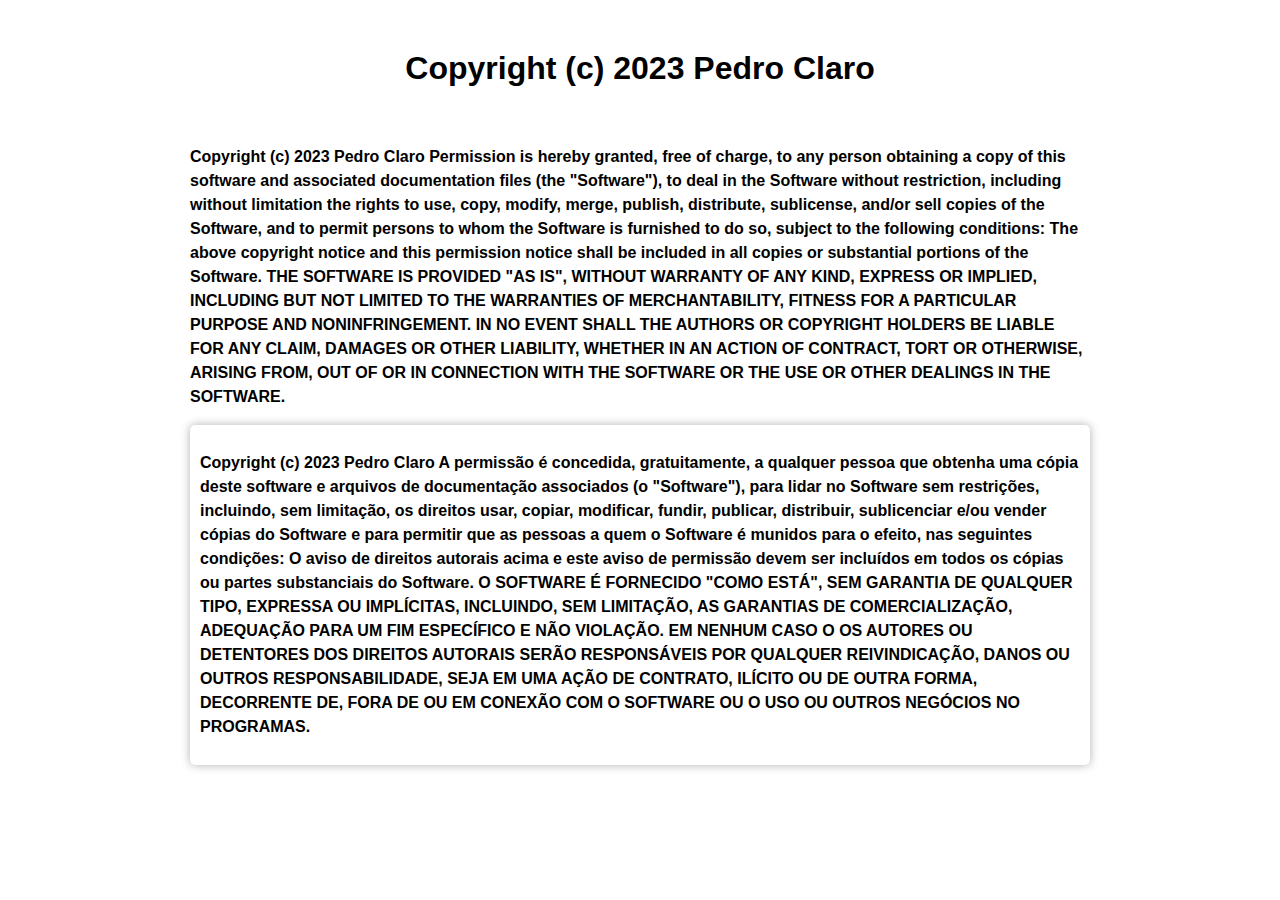
==== pag02.html @ 5ade91d0 "Página Copyright" ====
<!DOCTYPE html>
<html lang="pt-br">
<head>
    <meta charset="UTF-8">
    <meta http-equiv="X-UA-Compatible" content="IE=edge">
    <meta name="viewport" content="width=device-width, initial-scale=1.0">
    <title>Copyright (c) 2023 Pedro Claro</title>
    <style>


        * {
            font-family: Arial, Helvetica, sans-serif;
            font-size: 1em;
            line-height: 1.5em;
            font-weight: bold;
        }

        header {
            font-size: 2em;
            text-align: center;
            padding: 15px;
        }

        main {
            min-width: 300px;
            max-width: 900px;
            margin: auto;
        }

        div#traducao {
            box-shadow: 0px 0px 10px rgba(0, 0, 0, 0.315);
            border-radius: 5px;
            padding: 10px;
        }
    </style>
</head>
<body>
    <header>
        <h1>Copyright (c) 2023 Pedro Claro</h1>
    </header>
    
    <main>
        <p>Copyright (c) 2023 Pedro Claro

            Permission is hereby granted, free of charge, to any person obtaining a copy
            of this software and associated documentation files (the "Software"), to deal
            in the Software without restriction, including without limitation the rights
            to use, copy, modify, merge, publish, distribute, sublicense, and/or sell
            copies of the Software, and to permit persons to whom the Software is
            furnished to do so, subject to the following conditions:
            
            The above copyright notice and this permission notice shall be included in all
            copies or substantial portions of the Software.
            
            THE SOFTWARE IS PROVIDED "AS IS", WITHOUT WARRANTY OF ANY KIND, EXPRESS OR
            IMPLIED, INCLUDING BUT NOT LIMITED TO THE WARRANTIES OF MERCHANTABILITY,
            FITNESS FOR A PARTICULAR PURPOSE AND NONINFRINGEMENT. IN NO EVENT SHALL THE
            AUTHORS OR COPYRIGHT HOLDERS BE LIABLE FOR ANY CLAIM, DAMAGES OR OTHER
            LIABILITY, WHETHER IN AN ACTION OF CONTRACT, TORT OR OTHERWISE, ARISING FROM,
            OUT OF OR IN CONNECTION WITH THE SOFTWARE OR THE USE OR OTHER DEALINGS IN THE
            SOFTWARE.
        </p>

        <div id="traducao">
            <p>Copyright (c) 2023 Pedro Claro

                A permissão é concedida, gratuitamente, a qualquer pessoa que obtenha uma cópia
                deste software e arquivos de documentação associados (o "Software"), para lidar
                no Software sem restrições, incluindo, sem limitação, os direitos
                usar, copiar, modificar, fundir, publicar, distribuir, sublicenciar e/ou vender
                cópias do Software e para permitir que as pessoas a quem o Software é
                munidos para o efeito, nas seguintes condições:
                
                O aviso de direitos autorais acima e este aviso de permissão devem ser incluídos em todos os
                cópias ou partes substanciais do Software.
                
                O SOFTWARE É FORNECIDO "COMO ESTÁ", SEM GARANTIA DE QUALQUER TIPO, EXPRESSA OU
                IMPLÍCITAS, INCLUINDO, SEM LIMITAÇÃO, AS GARANTIAS DE COMERCIALIZAÇÃO,
                ADEQUAÇÃO PARA UM FIM ESPECÍFICO E NÃO VIOLAÇÃO. EM NENHUM CASO O
                OS AUTORES OU DETENTORES DOS DIREITOS AUTORAIS SERÃO RESPONSÁVEIS POR QUALQUER REIVINDICAÇÃO, DANOS OU OUTROS
                RESPONSABILIDADE, SEJA EM UMA AÇÃO DE CONTRATO, ILÍCITO OU DE OUTRA FORMA, DECORRENTE DE,
                FORA DE OU EM CONEXÃO COM O SOFTWARE OU O USO OU OUTROS NEGÓCIOS NO
                PROGRAMAS.</p>
        </div>
    </main>
</body>
</html>
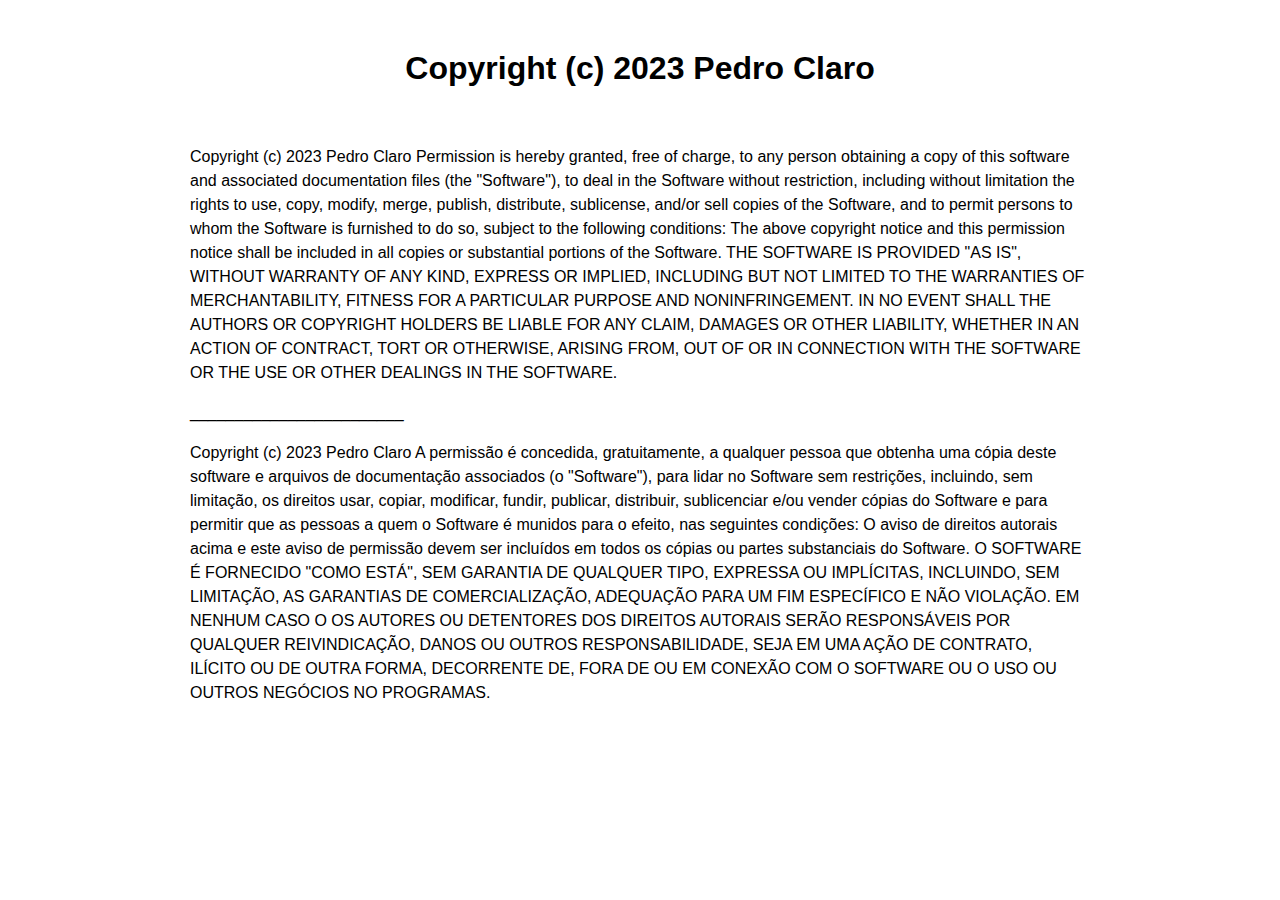
==== commit 4b4fe096: "Update pag02.html" ====
--- a/pag02.html
+++ b/pag02.html
@@ -12,7 +12,6 @@
             font-family: Arial, Helvetica, sans-serif;
             font-size: 1em;
             line-height: 1.5em;
-            font-weight: bold;
         }
 
         header {
@@ -27,11 +26,6 @@
             margin: auto;
         }
 
-        div#traducao {
-            box-shadow: 0px 0px 10px rgba(0, 0, 0, 0.315);
-            border-radius: 5px;
-            padding: 10px;
-        }
     </style>
 </head>
 <body>
@@ -61,27 +55,29 @@
             SOFTWARE.
         </p>
 
-        <div id="traducao">
-            <p>Copyright (c) 2023 Pedro Claro
+        <p>________________________</p>
 
-                A permissão é concedida, gratuitamente, a qualquer pessoa que obtenha uma cópia
-                deste software e arquivos de documentação associados (o "Software"), para lidar
-                no Software sem restrições, incluindo, sem limitação, os direitos
-                usar, copiar, modificar, fundir, publicar, distribuir, sublicenciar e/ou vender
-                cópias do Software e para permitir que as pessoas a quem o Software é
-                munidos para o efeito, nas seguintes condições:
-                
-                O aviso de direitos autorais acima e este aviso de permissão devem ser incluídos em todos os
-                cópias ou partes substanciais do Software.
-                
-                O SOFTWARE É FORNECIDO "COMO ESTÁ", SEM GARANTIA DE QUALQUER TIPO, EXPRESSA OU
-                IMPLÍCITAS, INCLUINDO, SEM LIMITAÇÃO, AS GARANTIAS DE COMERCIALIZAÇÃO,
-                ADEQUAÇÃO PARA UM FIM ESPECÍFICO E NÃO VIOLAÇÃO. EM NENHUM CASO O
-                OS AUTORES OU DETENTORES DOS DIREITOS AUTORAIS SERÃO RESPONSÁVEIS POR QUALQUER REIVINDICAÇÃO, DANOS OU OUTROS
-                RESPONSABILIDADE, SEJA EM UMA AÇÃO DE CONTRATO, ILÍCITO OU DE OUTRA FORMA, DECORRENTE DE,
-                FORA DE OU EM CONEXÃO COM O SOFTWARE OU O USO OU OUTROS NEGÓCIOS NO
-                PROGRAMAS.</p>
-        </div>
+        <p>Copyright (c) 2023 Pedro Claro
+
+            A permissão é concedida, gratuitamente, a qualquer pessoa que obtenha uma cópia
+            deste software e arquivos de documentação associados (o "Software"), para lidar
+            no Software sem restrições, incluindo, sem limitação, os direitos
+            usar, copiar, modificar, fundir, publicar, distribuir, sublicenciar e/ou vender
+            cópias do Software e para permitir que as pessoas a quem o Software é
+            munidos para o efeito, nas seguintes condições:
+            
+            O aviso de direitos autorais acima e este aviso de permissão devem ser incluídos em todos os
+            cópias ou partes substanciais do Software.
+            
+            O SOFTWARE É FORNECIDO "COMO ESTÁ", SEM GARANTIA DE QUALQUER TIPO, EXPRESSA OU
+            IMPLÍCITAS, INCLUINDO, SEM LIMITAÇÃO, AS GARANTIAS DE COMERCIALIZAÇÃO,
+            ADEQUAÇÃO PARA UM FIM ESPECÍFICO E NÃO VIOLAÇÃO. EM NENHUM CASO O
+            OS AUTORES OU DETENTORES DOS DIREITOS AUTORAIS SERÃO RESPONSÁVEIS POR QUALQUER REIVINDICAÇÃO, DANOS OU OUTROS
+            RESPONSABILIDADE, SEJA EM UMA AÇÃO DE CONTRATO, ILÍCITO OU DE OUTRA FORMA, DECORRENTE DE,
+            FORA DE OU EM CONEXÃO COM O SOFTWARE OU O USO OU OUTROS NEGÓCIOS NO
+            PROGRAMAS.
+        </p>
+
     </main>
 </body>
 </html>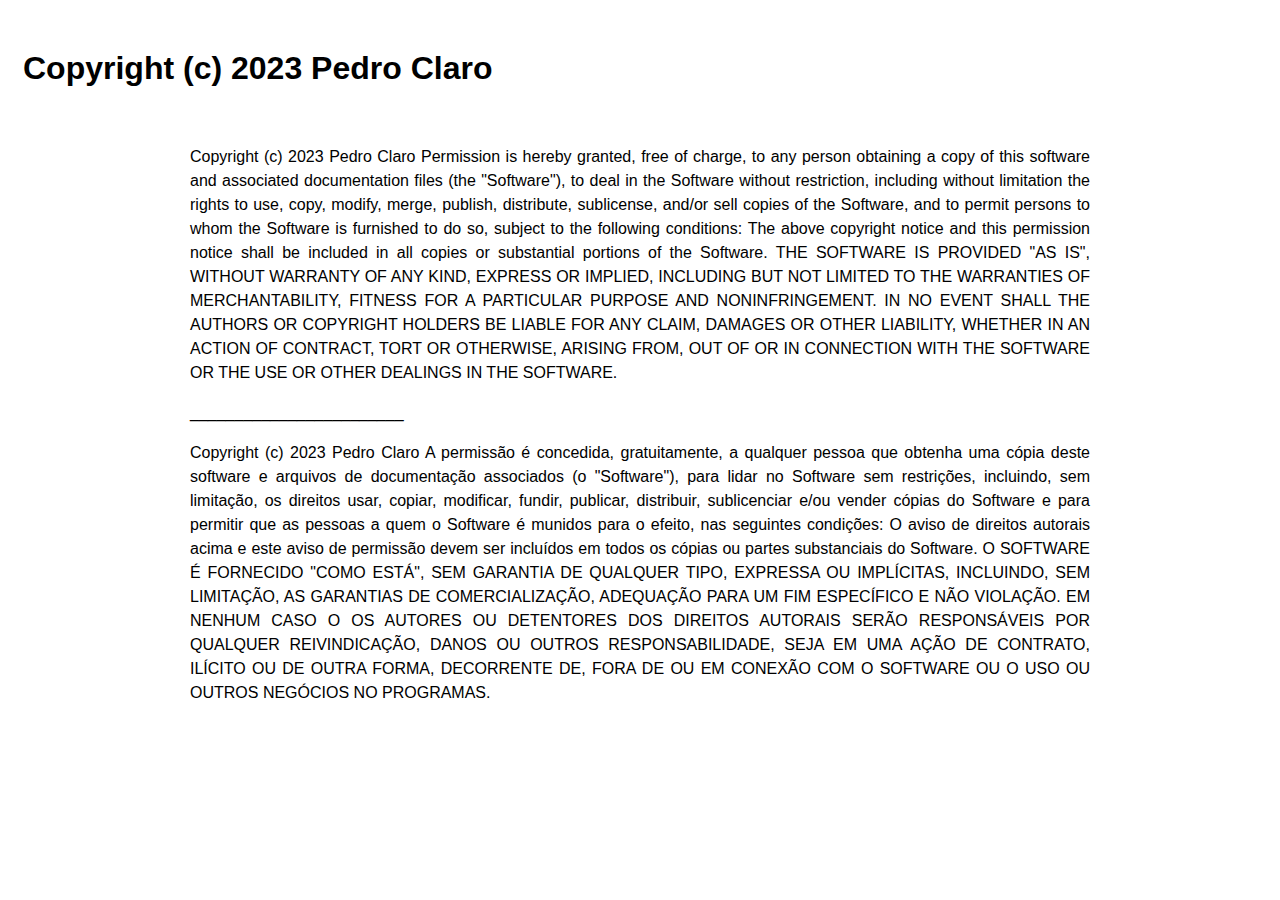
==== commit f08d3ab7: "pequenas mudanças" ====
--- a/pag02.html
+++ b/pag02.html
@@ -12,6 +12,7 @@
             font-family: Arial, Helvetica, sans-serif;
             font-size: 1em;
             line-height: 1.5em;
+            text-align: justify;
         }
 
         header {
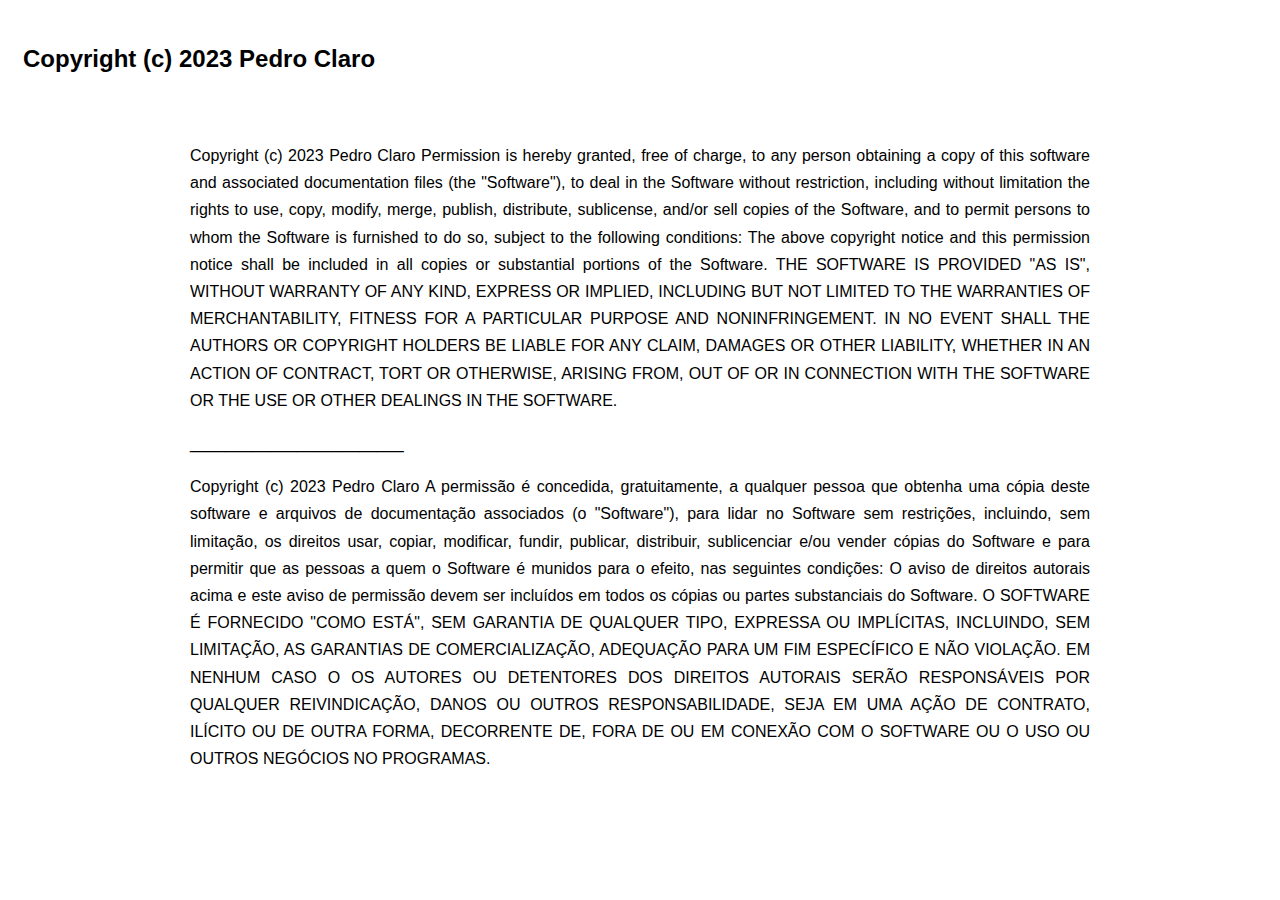
==== commit d5ec05f2: "Update pag02.html" ====
--- a/pag02.html
+++ b/pag02.html
@@ -11,12 +11,12 @@
         * {
             font-family: Arial, Helvetica, sans-serif;
             font-size: 1em;
-            line-height: 1.5em;
+            line-height: 1.7em;
             text-align: justify;
         }
 
         header {
-            font-size: 2em;
+            font-size: 1.5em;
             text-align: center;
             padding: 15px;
         }
@@ -25,6 +25,7 @@
             min-width: 300px;
             max-width: 900px;
             margin: auto;
+            padding: 15px;
         }
 
     </style>
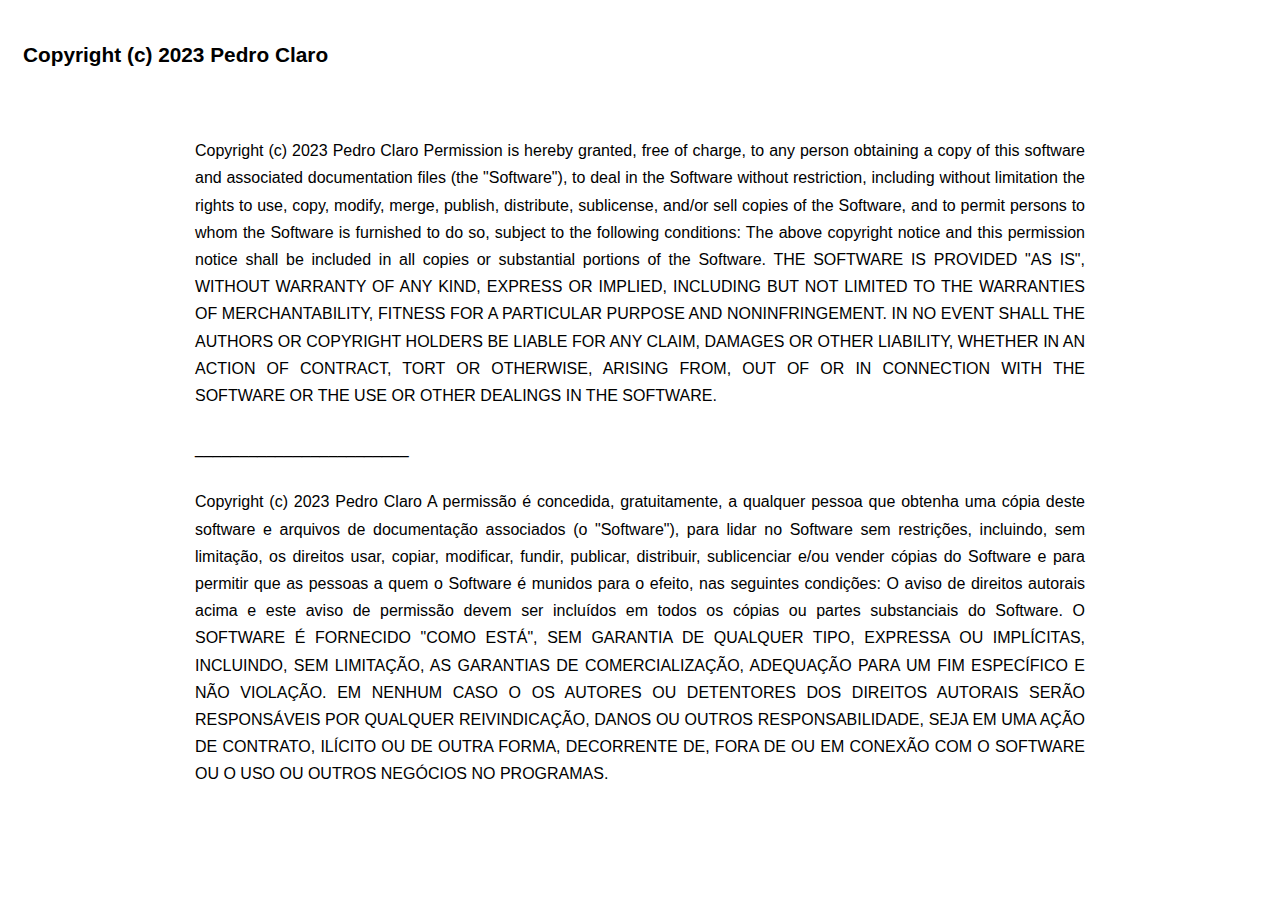
==== commit 829b1677: "Update pag02.html" ====
--- a/pag02.html
+++ b/pag02.html
@@ -16,7 +16,7 @@
         }
 
         header {
-            font-size: 1.5em;
+            font-size: 1.3em;
             text-align: center;
             padding: 15px;
         }
@@ -26,6 +26,10 @@
             max-width: 900px;
             margin: auto;
             padding: 15px;
+        }
+
+        main p {
+            padding: 5px;
         }
 
     </style>
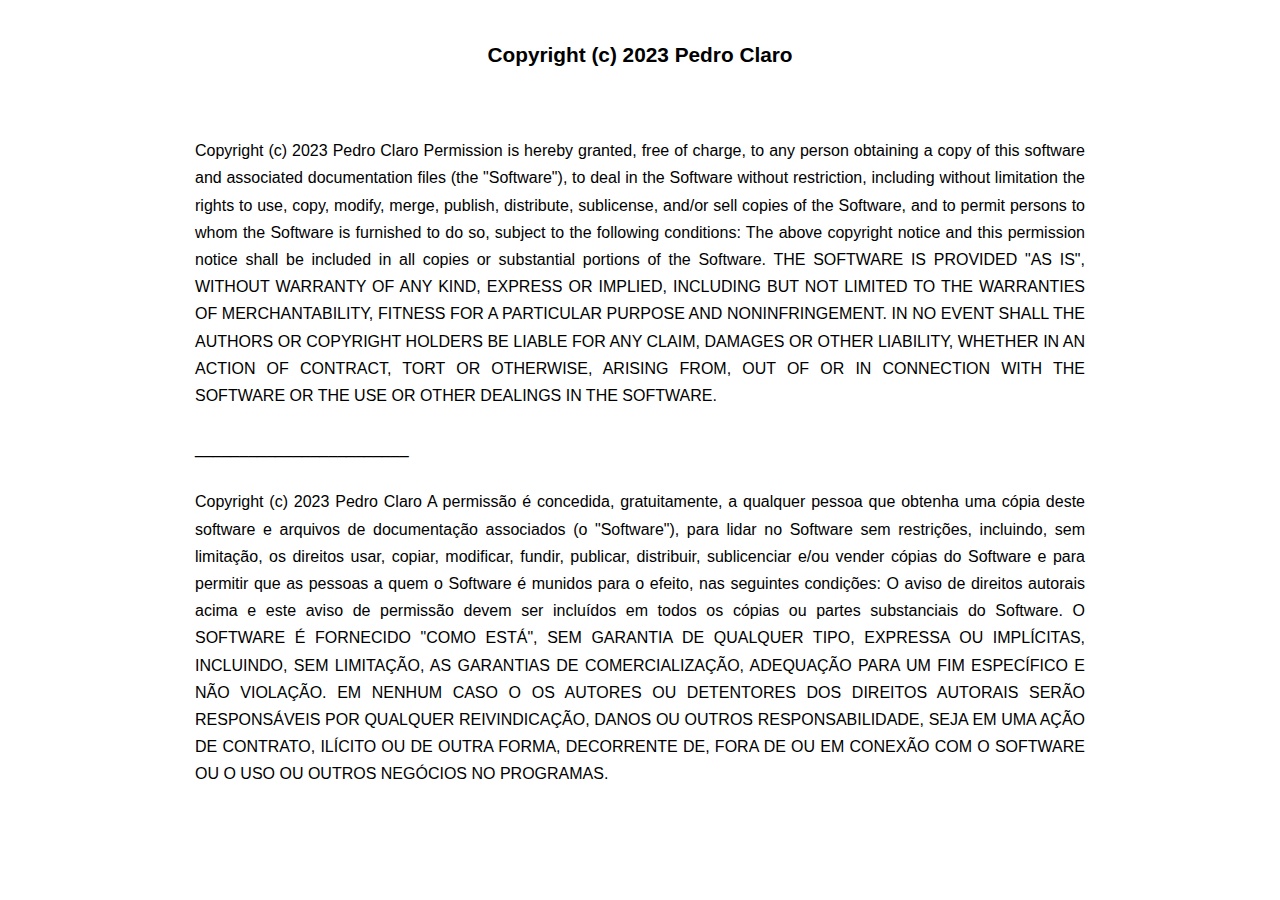
==== commit 7376312a: "Update pag02.html" ====
--- a/pag02.html
+++ b/pag02.html
@@ -19,6 +19,10 @@
             font-size: 1.3em;
             text-align: center;
             padding: 15px;
+        }
+
+        header h1 {
+            text-align: center;
         }
 
         main {
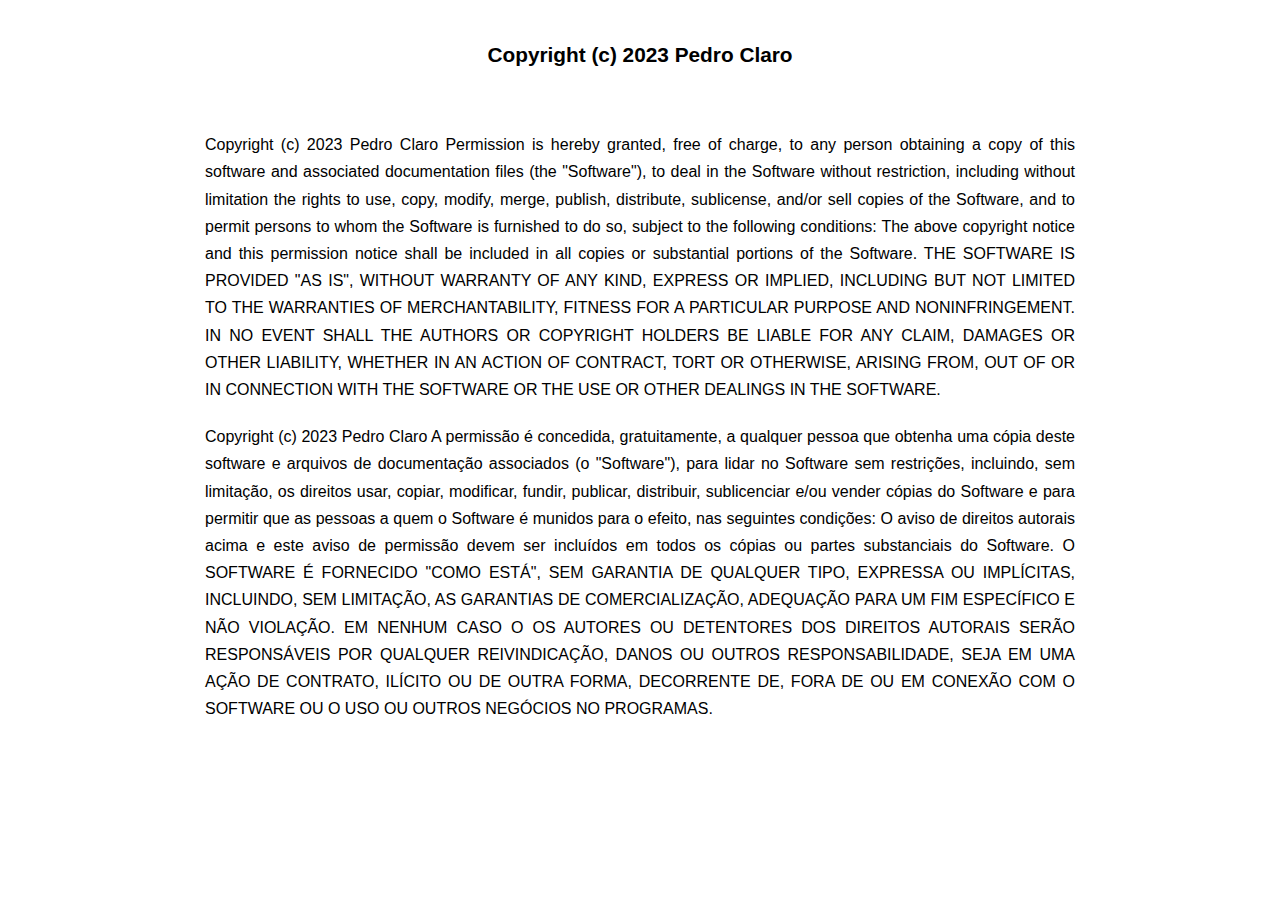
==== commit 3aaf6109: "Update pag02.html" ====
--- a/pag02.html
+++ b/pag02.html
@@ -34,6 +34,7 @@
 
         main p {
             padding: 5px;
+            margin: 10px;
         }
 
     </style>
@@ -65,8 +66,6 @@
             SOFTWARE.
         </p>
 
-        <p>________________________</p>
-
         <p>Copyright (c) 2023 Pedro Claro
 
             A permissão é concedida, gratuitamente, a qualquer pessoa que obtenha uma cópia
